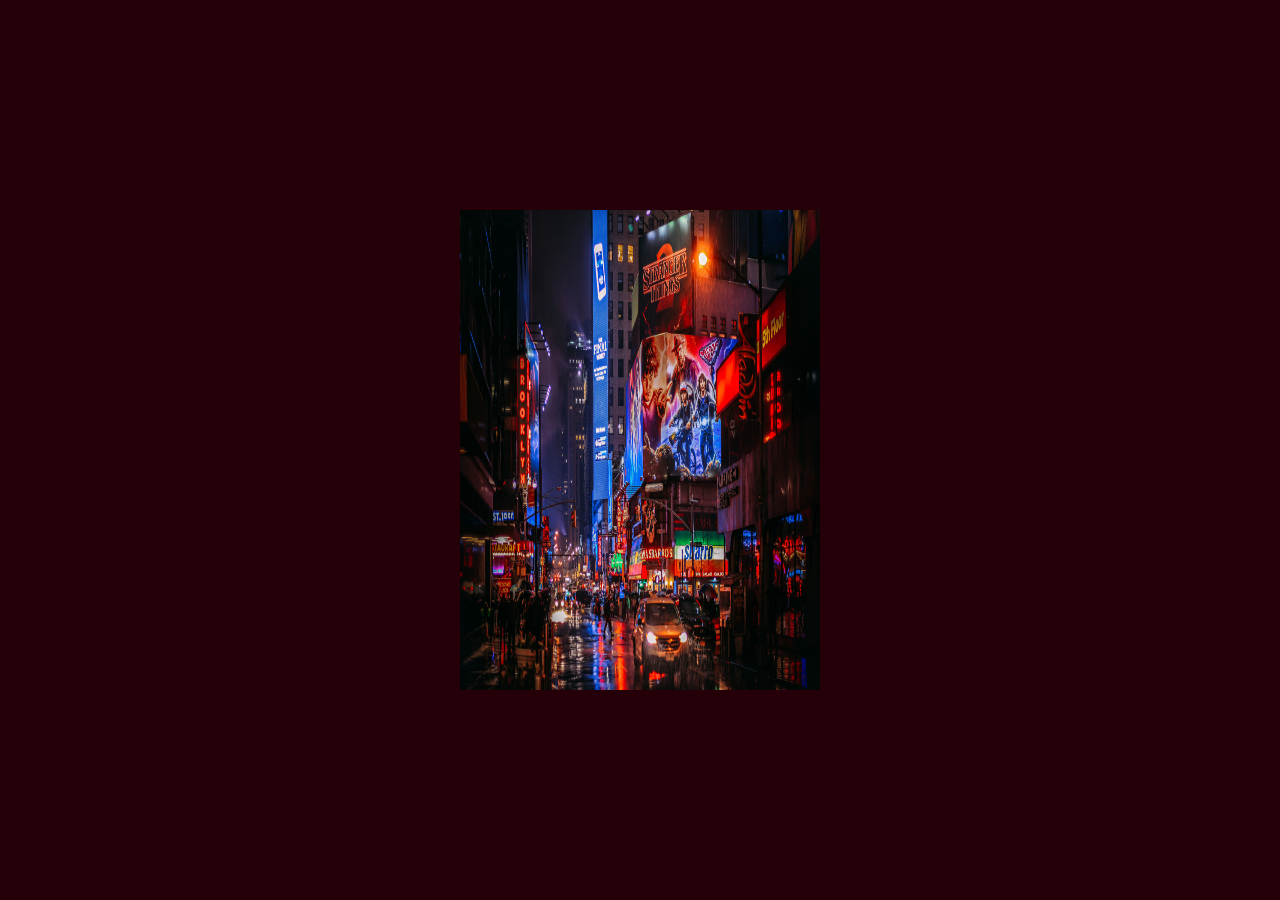
==== Card UI Design/index.html @ 2236f0a6 "Card UI Design 3D perspective rotation" ====
<!DOCTYPE html>
<html lang="en">

<head>
    <meta charset="UTF-8">
    <meta name="viewport" content="width=device-width, initial-scale=1.0">
    <meta http-equiv="X-UA-Compatible" content="ie=edge">
    <link href="https://stackpath.bootstrapcdn.com/font-awesome/4.7.0/css/font-awesome.min.css" rel="stylesheet">
    <script src="http://code.jquery.com/jquery-3.3.1.slim.min.js"></script>
    <link rel="stylesheet" href="style.css" />
    <script type="text/javascript" src="main.js"></script>
    <title>Document</title>
</head>

<body>
    <div class="card-container">
        <div class="image">
            <img src="architecture-broadway-building-1089194.jpg" alt="Photo">
        </div>
        <div class="details">

            <div class="details-flex">
                <div class="center">
                    <h1>Virgil Van Dijk <span>Team Leader</span></h1>
                    <p>Lorem Ipsum is simply dummy text of the printing and typesetting industry. Lorem Ipsum has been
                        the
                        industry's</p>
                    <ul>
                        <li><a href="#"><i class="fa fa-facebook"></i></a></li>
                        <li><a href="#"><i class="fa fa-twitter" aria-hidden="true"></i></a></li>
                        <li><a href="#"><i class="fa fa-google-plus" aria-hidden="true"></i></a></li>
                        <li><a href="#"><i class="fa fa-linkedin" aria-hidden="true"></i></a></li>
                        <li><a href="#"><i class="fa fa-instagram" aria-hidden="true"></i></a></li>
                    </ul>
                </div>
            </div>
        </div>
    </div>
</body>

</html>
---- Card UI Design/style.css ----
body {
    margin: 0;
    padding: 0;
    background: #250008;
    font-family: sans-serif;
}

.card-container {
    position: absolute;
    transform: translate(-50%, -50%);
    top: 50%;
    left: 50%;
    width: 360px;
    height: 480px;
    background: #262626;
}

.image {
    width: 100%;
    height: 100%;
    overflow: hidden;
}

.image img {
    width: 100%;
    height: 100%;
    transition: all .5s;
}

.card-container:hover .image img {
    opacity: .5;
    transform: translateX(30%);
}

.card-container .details {
    position: absolute;
    top: 0;
    left: 0;
    width: 70%;
    height: 100%;
    background: #ffc107;
    transition: 1.5s;
    transform-origin: left;
    transform: perspective(2000px) rotateY(-90deg);
    /*gavushvat z- gerzis gaswvriv rom daimalos*/
}

.card-container:hover .details {
    transform: perspective(2000px) rotateY(45deg);
}

.center {
    background: #fff;
    text-align: center;
}

.center h1 {
    color: tomato;
}

.center span {
    font-size: 18px;
    color: darkslategray;
}

.details-flex {
    display: flex;
    justify-content: center;
    align-items: center;
    width: 100%;
    height: 100%;
}

.center ul {
    display: flex;
    justify-content: center;
    padding: 0;
}

.center ul li {
    list-style-type: none;
    margin: 0 8px;
}

.center ul li a {
    display: block;
    background: #262626;
    color: #fff;
    width: 30px;
    height: 30px;
    line-height: 30px;
    text-align: center;
    transition: all .5s;
}

.center ul li a:hover {
    background: #ff3636;
}
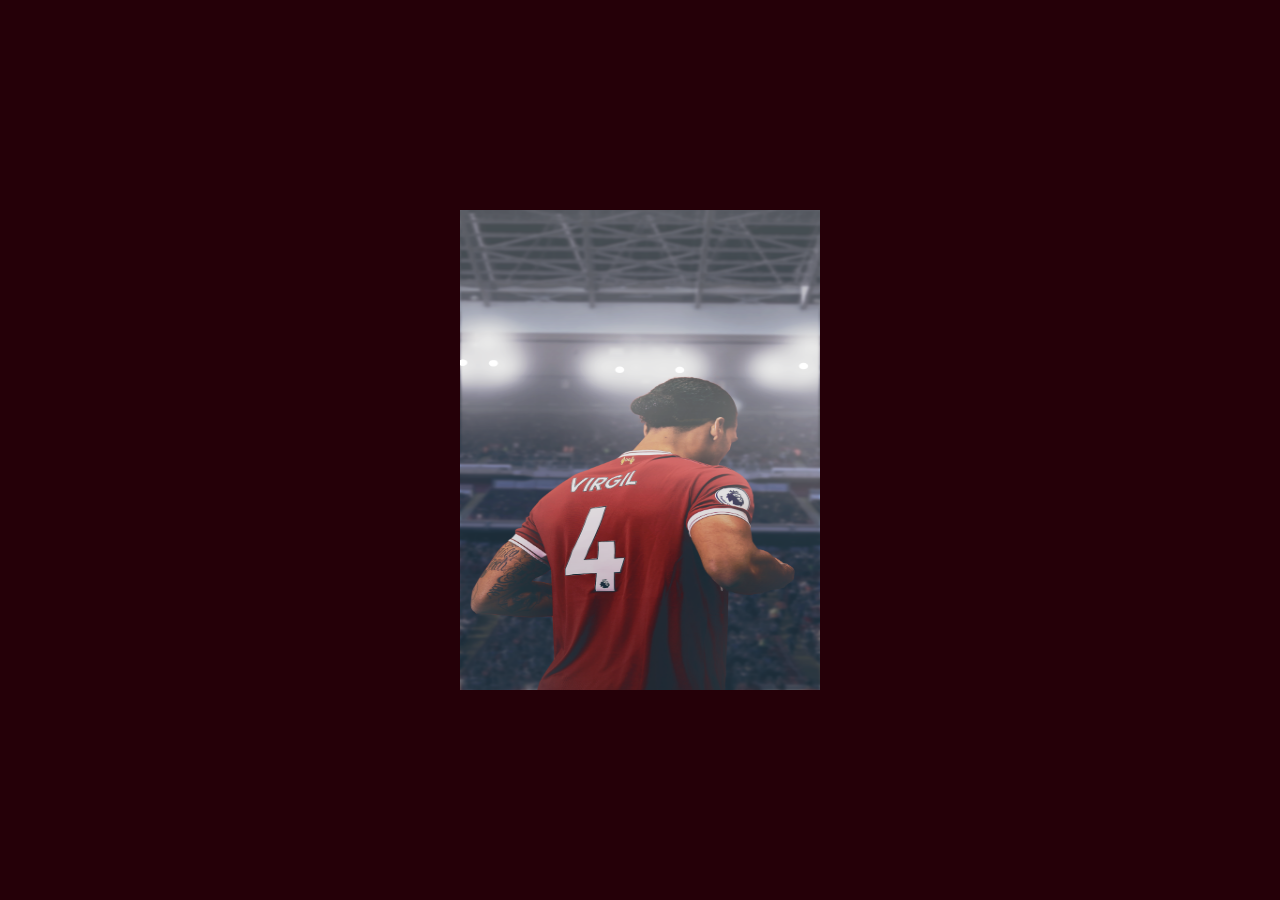
==== commit adaa57f1: "hotfix- changed photo" ====
--- a/Card UI Design/index.html
+++ b/Card UI Design/index.html
@@ -15,7 +15,7 @@
 <body>
     <div class="card-container">
         <div class="image">
-            <img src="architecture-broadway-building-1089194.jpg" alt="Photo">
+            <img src="wp2693597.png" alt="Photo">
         </div>
         <div class="details">
 
